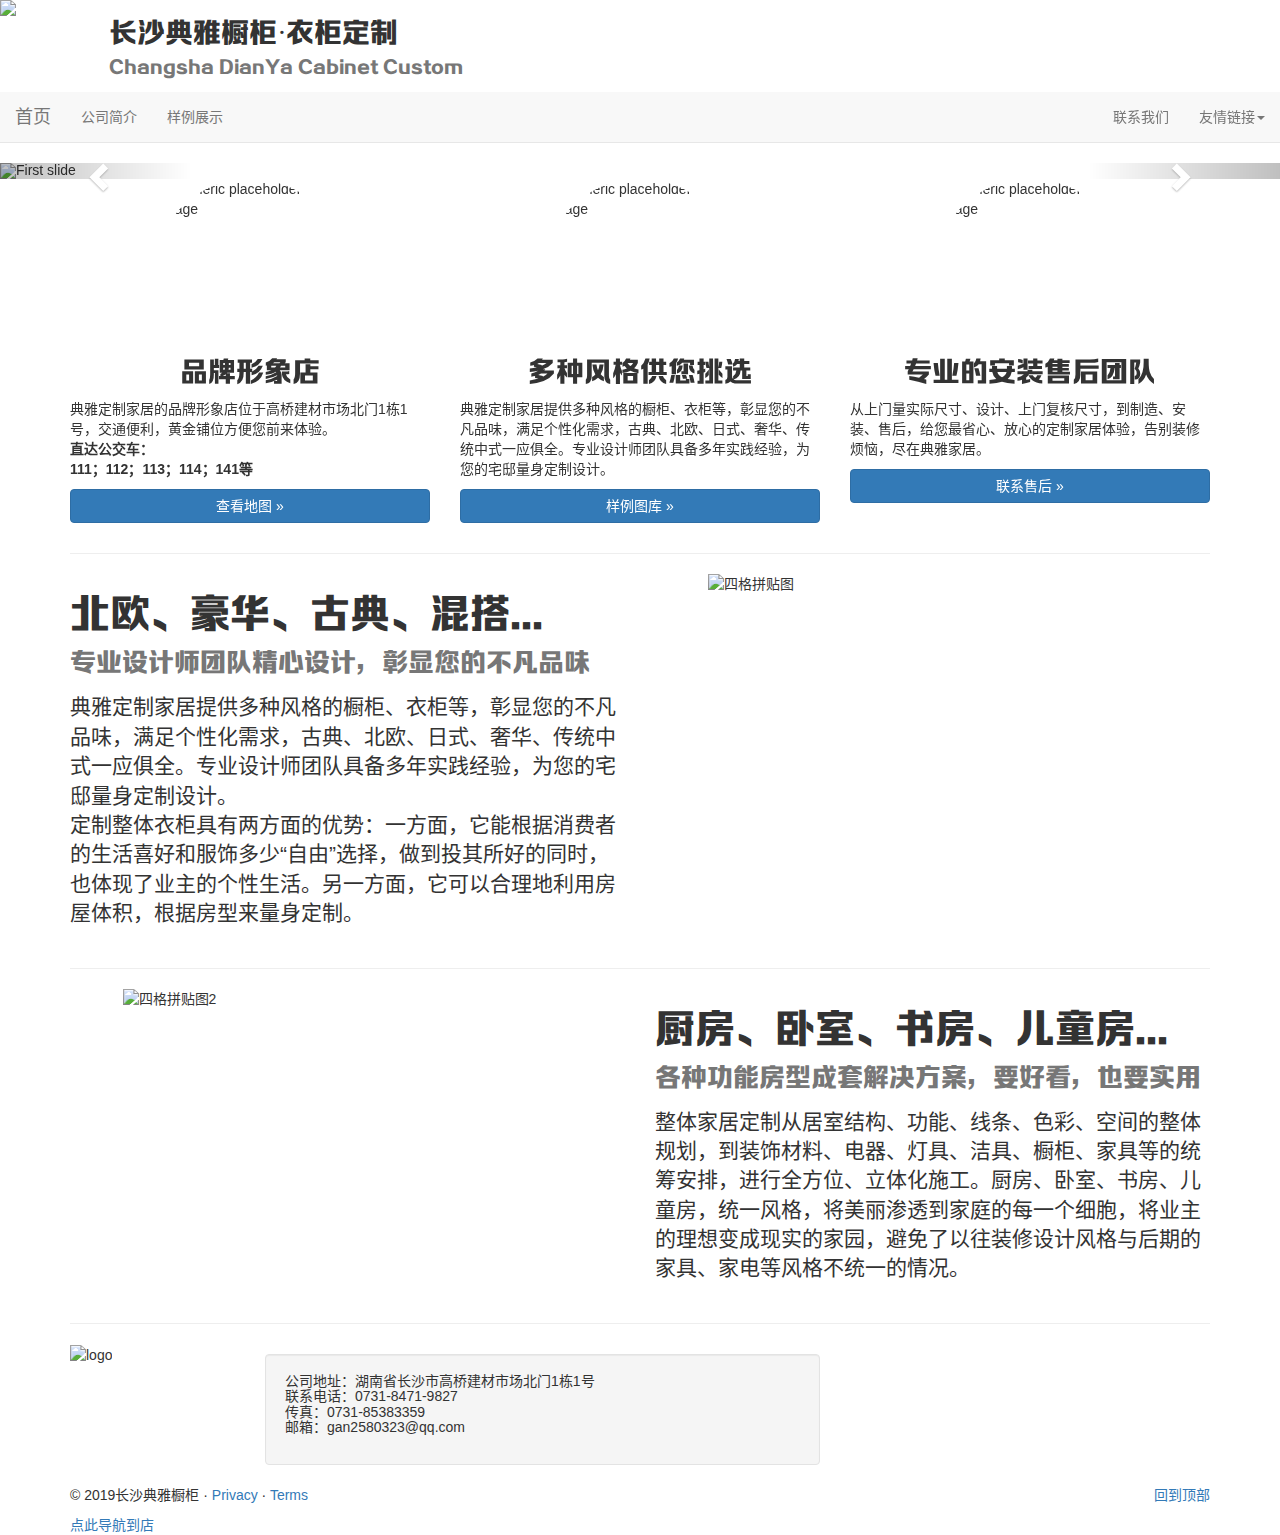
==== index.html @ 87df2e25 "导航地点更新" ====
<!DOCTYPE html>
<html lang="zh-cn">
  <head>
    <meta charset="utf-8">
    <meta http-equiv="X-UA-Compatible" content="IE=edge">
    <meta name="viewport" content="width=device-width, initial-scale=1">
    <!-- The above 3 meta tags *must* come first in the head; any other head content must come *after* these tags -->
    <meta name="description" content="">
    <meta name="author" content="">
    <link rel="icon" href="favicon.png">

    <title>长沙典雅整体家居定制</title>

      <!-- Bootstrap core CSS 
    <link href="../bootstrap.min.css" rel="stylesheet">-->
<link rel="stylesheet" href="https://maxcdn.bootstrapcdn.com/bootstrap/3.3.7/css/bootstrap.min.css">
      
    <!-- IE10 viewport hack for Surface/desktop Windows 8 bug -->
    <link href="ie10-viewport-bug-workaround.css" rel="stylesheet">

    <!-- Just for debugging purposes. Don't actually copy these 2 lines! -->
    <!--[if lt IE 9]><script src="../../assets/js/ie8-responsive-file-warning.js"></script><![endif]-->
    <script src="ie-emulation-modes-warning.js"></script>

    <!-- HTML5 shim and Respond.js for IE8 support of HTML5 elements and media queries -->
    <!--[if lt IE 9]>
      <script src="https://oss.maxcdn.com/html5shiv/3.7.3/html5shiv.min.js"></script>
      <script src="https://oss.maxcdn.com/respond/1.4.2/respond.min.js"></script>
    <![endif]-->

    <!-- Custom styles for this template -->
    <link href="carousel.css" rel="stylesheet">
  </head>
  <style>
      @font-face 
      {
          font-family:FZRUIZHK;
          src: url('FZRuiZHK_0820.TTF');
      }
      .fzruizhk{
    font-size: 28px;
    font-family: FZRUIZHK;
  }
      .fzruizhk-big{
    font-size: 40px;
    font-family: FZRUIZHK;
  }
      .small-english{
    font-size: 20px;
    font-family: calibre;
  }
      .banner-text{
          background: #000;
                opacity: 0.8; /*透明度设置样式*/
             <!--   position: fixed;
                left: 0;
                right: 0;
                top: 0;
                bottom: 0;
                z-index:1;-->
      }
    </style>
<!-- NAVBAR
================================================== -->
  <body>
    
    <div class="row">
            <img src="典雅橱柜.png" class="center-block col-md-1 logo-css-2">
            <h2 class="text-left col-md-7 fzruizhk">长沙典雅橱柜·衣柜定制<br><small>Changsha DianYa Cabinet Custom</small></h2>
            
    </div>
    
    
    
        <nav class="navbar navbar-default navbar-static-top">
          <div class="container-fluid">
            <div class="navbar-header">
              <button type="button" class="navbar-toggle collapsed" data-toggle="collapse" data-target="#navbar" aria-expanded="false" aria-controls="navbar">
                <span class="sr-only">Toggle navigation</span>
                <span class="icon-bar"></span>
                <span class="icon-bar"></span>
                <span class="icon-bar"></span>
              </button>
              <a class="navbar-brand" href="index.html">首页</a>
            </div>
            <div id="navbar" class="navbar-collapse collapse">
              <ul class="nav navbar-nav">
                <li><a href="典雅-公司简介.html">公司简介</a></li>
                <li><a href="典雅-样例展示.html">样例展示</a></li>
              </ul>
              <ul class="nav navbar-nav navbar-right">
                  <li><a href="#footer">联系我们 <span class="sr-only"></span></a></li>
                  <li class="dropdown">
                  <a href="#" class="dropdown-toggle" data-toggle="dropdown" role="button" aria-haspopup="true" aria-expanded="false">友情链接<span class="caret"></span></a>
                  <ul class="dropdown-menu">
                  <li><a href="https://baike.baidu.com/item/%E6%95%B4%E4%BD%93%E5%AE%B6%E5%B1%85" target="_blank">什么是整体家居</a></li>    
                  <li><a href="https://zhuanlan.zhihu.com/p/36686960" target="_blank">整体家居设计有何魅力</a></li>
                  <li><a href="http://home.ifeng.com/news/hangyedongtai/jiaju/detail_2014_07/25/2653256_0.shtml" target="_blank">全屋定制整体家居是大势所趋</a></li>
              </ul>
                  
              </ul>
            </div>
          </div>
        </nav>

     


    <!-- Carousel
    ================================================== -->
    <div id="myCarousel" class="carousel slide" data-ride="carousel">
      <!-- Indicators -->
      <ol class="carousel-indicators">
        <li data-target="#myCarousel" data-slide-to="0" class="active"></li>
        <li data-target="#myCarousel" data-slide-to="1"></li>
        <li data-target="#myCarousel" data-slide-to="2"></li>
      </ol>
      <div class="carousel-inner" role="listbox">
        <div class="item active">
          <img class="first-slide" src="Slide000.jpg" alt="First slide">
          <div class="container">
            <div class="carousel-caption col-md-5  col-sm-10 col-xs-10 center-block">
              <h1 class="banner-text">
                    <span class="fzruizhk">&#8194;精心设计定制&#8194;<br><small>Design Just for You</small></span>
                    </h1>
                    <p>
                        <a class="btn btn-primary" href="典雅-样例展示.html" role="button">查看经典案例</a>
                    </p>
            </div>
          </div>
        </div>
        <div class="item">
          <img class="second-slide" src="Slide001.jpg" alt="Second slide">
          <div class="container">
            <div class="carousel-caption col-md-5 col-sm-10 col-xs-10 center-block">
              <h1 class="banner-text">
                  <span class="fzruizhk">&#12288;多种风格供您挑选&#12288;<br><small>Multiple Style to Choose</small></span>
                </h1>    
              
              <p><a class="btn btn-primary" href="典雅-样例展示.html" role="button">查看风格案例</a></p>
            </div>
          </div>
        </div>
        <div class="item">
          <img class="third-slide" src="Slide002.jpg" alt="Third slide">
          <div class="container">
            <div class="carousel-caption col-md-5  col-sm-10 col-xs-10 center-block">
              <h1 class="banner-text">
                  <span class="fzruizhk">&#12288;安装、售后团队竭诚服务&#12288;<br><small>For Your Service</small></span>
              </h1>
              <p><a class="btn btn-primary" href="#footer" role="button">查看联系方式</a></p>
            </div>
          </div>
        </div>
       
      </div>
      <a class="left carousel-control" href="#myCarousel" role="button" data-slide="prev">
        <span class="glyphicon glyphicon-chevron-left" aria-hidden="true"></span>
        <span class="sr-only">Previous</span>
      </a>
      <a class="right carousel-control" href="#myCarousel" role="button" data-slide="next">
        <span class="glyphicon glyphicon-chevron-right" aria-hidden="true"></span>
        <span class="sr-only">Next</span>
      </a>
    </div><!-- /.carousel -->

    <!-- Marketing messaging and featurettes
    ================================================== -->
    <!-- Wrap the rest of the page in another container to center all the content. -->

    <div class="container marketing">

      <!-- Three columns of text below the carousel -->
      <div class="row">
        <div class="col-md-4 col-sm-6">
          <img class="img-circle center-block" src="Heading00.jpg" alt="Generic placeholder image" width="180" height="160">
          <h2 class="fzruizhk text-center">品牌形象店</h2>
          <p class="indexSameHeight">典雅定制家居的品牌形象店位于高桥建材市场北门1栋1号，交通便利，黄金铺位方便您前来体验。<br>
          <b>直达公交车：<br>111；112；113；114；141等</b></p>
          <p><a class="btn btn-primary center-block" href="https://uri.amap.com/marker?position=113.016101,28.184624&name=长沙典雅定制家居品牌形象店" target="_blank" role="button">查看地图 &raquo;</a></p>
        </div><!-- /.col-lg-4 -->
        <div class="col-md-4 col-sm-6">
          <img class="img-circle center-block" src="Heading11.jpg" alt="Generic placeholder image" width="180" height="160">
          <h2 class="fzruizhk text-center">多种风格供您挑选</h2>
          <p class="indexSameHeight">典雅定制家居提供多种风格的橱柜、衣柜等，彰显您的不凡品味，满足个性化需求，古典、北欧、日式、奢华、传统中式一应俱全。专业设计师团队具备多年实践经验，为您的宅邸量身定制设计。</p>
          <p><a class="btn btn-primary center-block" href="典雅-样例展示.html" role="button">样例图库 &raquo;</a></p>
        </div><!-- /.col-lg-4 -->
        <div class="col-md-4 col-sm-6">
          <img class="img-circle center-block" src="Heading22.jpg" alt="Generic placeholder image" width="180" height="160">
          <h2 class="fzruizhk text-center">专业的安装售后团队</h2>
          <p class="indexSameHeight">从上门量实际尺寸、设计、上门复核尺寸，到制造、安装、售后，给您最省心、放心的定制家居体验，告别装修烦恼，尽在典雅家居。</p>
          <p><a class="btn btn-primary center-block" href="#footer" role="button">联系售后 &raquo;</a></p>
        </div><!-- /.col-lg-4 -->
      </div><!-- /.row -->


      <!-- START THE FEATURETTES -->

      <hr class="featurette-divider">

      <div class="row featurette">
        <div class="col-md-6">
          <h2 class="fzruizhk-big">北欧、豪华、古典、混搭...<br><span class="text-muted small">专业设计师团队精心设计，彰显您的不凡品味</span></h2>
          <p class="lead topTwoLine">典雅定制家居提供多种风格的橱柜、衣柜等，彰显您的不凡品味，满足个性化需求，古典、北欧、日式、奢华、传统中式一应俱全。专业设计师团队具备多年实践经验，为您的宅邸量身定制设计。<br>定制整体衣柜具有两方面的优势：一方面，它能根据消费者的生活喜好和服饰多少“自由”选择，做到投其所好的同时，也体现了业主的个性生活。另一方面，它可以合理地利用房屋体积，根据房型来量身定制。</p>
        </div>
        <div class="col-md-6">
          <img class="img-responsive center-block" src="0.png" alt="四格拼贴图" width="450">
        </div>
      </div>

      <hr class="featurette-divider">

      <div class="row featurette">
        <div class="col-md-6 col-md-push-6">
          <h2 class="fzruizhk-big">厨房、卧室、书房、儿童房...<br><span class="text-muted small">各种功能房型成套解决方案，要好看，也要实用</span></h2>
          <p class="lead topTwoLine">整体家居定制从居室结构、功能、线条、色彩、空间的整体规划，到装饰材料、电器、灯具、洁具、橱柜、家具等的统筹安排，进行全方位、立体化施工。厨房、卧室、书房、儿童房，统一风格，将美丽渗透到家庭的每一个细胞，将业主的理想变成现实的家园，避免了以往装修设计风格与后期的家具、家电等风格不统一的情况。</p>
        </div>
        <div class="col-md-6 col-md-pull-6">
          <img class="featurette-image img-responsive center-block" src="2333.jpg" alt="四格拼贴图2" width="450">
        </div>
      </div>

        
      <hr class="featurette-divider">

      <!-- /END THE FEATURETTES -->
      <div class="row">
        <div class="col-lg-6 col-lg-push-2 col-md-5 col-md-push-2">
        <h5 class="well" >
         <p>
            公司地址：湖南省长沙市高桥建材市场北门1栋1号<br>
            联系电话：0731-8471-9827<br>
            传真：0731-85383359<br>
            邮箱：gan2580323@qq.com<br>
          </p>
            </h5>
        </div>
            
        <div class="col-lg-2 col-lg-pull-6 logo-css col-md-2 col-md-pull-5 col-sm-3 col-xs-3">
          <img src="典雅橱柜.png" alt="logo" height="70%" width="70%">
        </div>
          
    <!-- Amap window=================================== -->
          
        <div id="Amapcontainer" class="center-block col-lg-4 col-md-12 col-sm-9 col-xs-8">
          
        </div>
        
    </div>
     
    
      <!-- FOOTER -->
      <footer id="footer">
          <p class="pull-right"><a href="#">回到顶部</a></p>
          <p>&copy; 2019长沙典雅橱柜 &middot; <a href="http://www.cmie.cn" target="_blank">Privacy</a> &middot; <a href="#">Terms</a></p>
          <a href="amapuri://route/plan/?sname=我的位置&dlat=28.184624&dlon=113.016101&dname=长沙典雅橱柜&dev=0&t=0">点此导航到店</a>
      </footer>

    </div><!-- /.container -->
  

    <!-- Bootstrap core JavaScript
    ================================================== -->
    <!-- Placed at the end of the document so the pages load faster -->
    <script src="https://cdn.bootcss.com/jquery/3.3.1/jquery.min.js"></script>
    <script>window.jQuery || document.write('<script src="jquery.min.js"><\/script>')</script>
    <script src="bootstrap.min.js"></script>
    <!-- Just to make our placeholder images work. Don't actually copy the next line! 
    <script src="../../assets/js/vendor/holder.min.js"></script>                      -->
    <!-- IE10 viewport hack for Surface/desktop Windows 8 bug 
    <script src="../../assets/js/ie10-viewport-bug-workaround.js"></script>           -->

<!-- Amap JavaScript
    ================================================== -->
    <script type="text/javascript" src="https://webapi.amap.com/maps?v=1.4.11&key=8f67bd34b2268a8a60ee0e5636240a97"></script> 
    <script src="carousel.js"></script>
  </body>
</html>
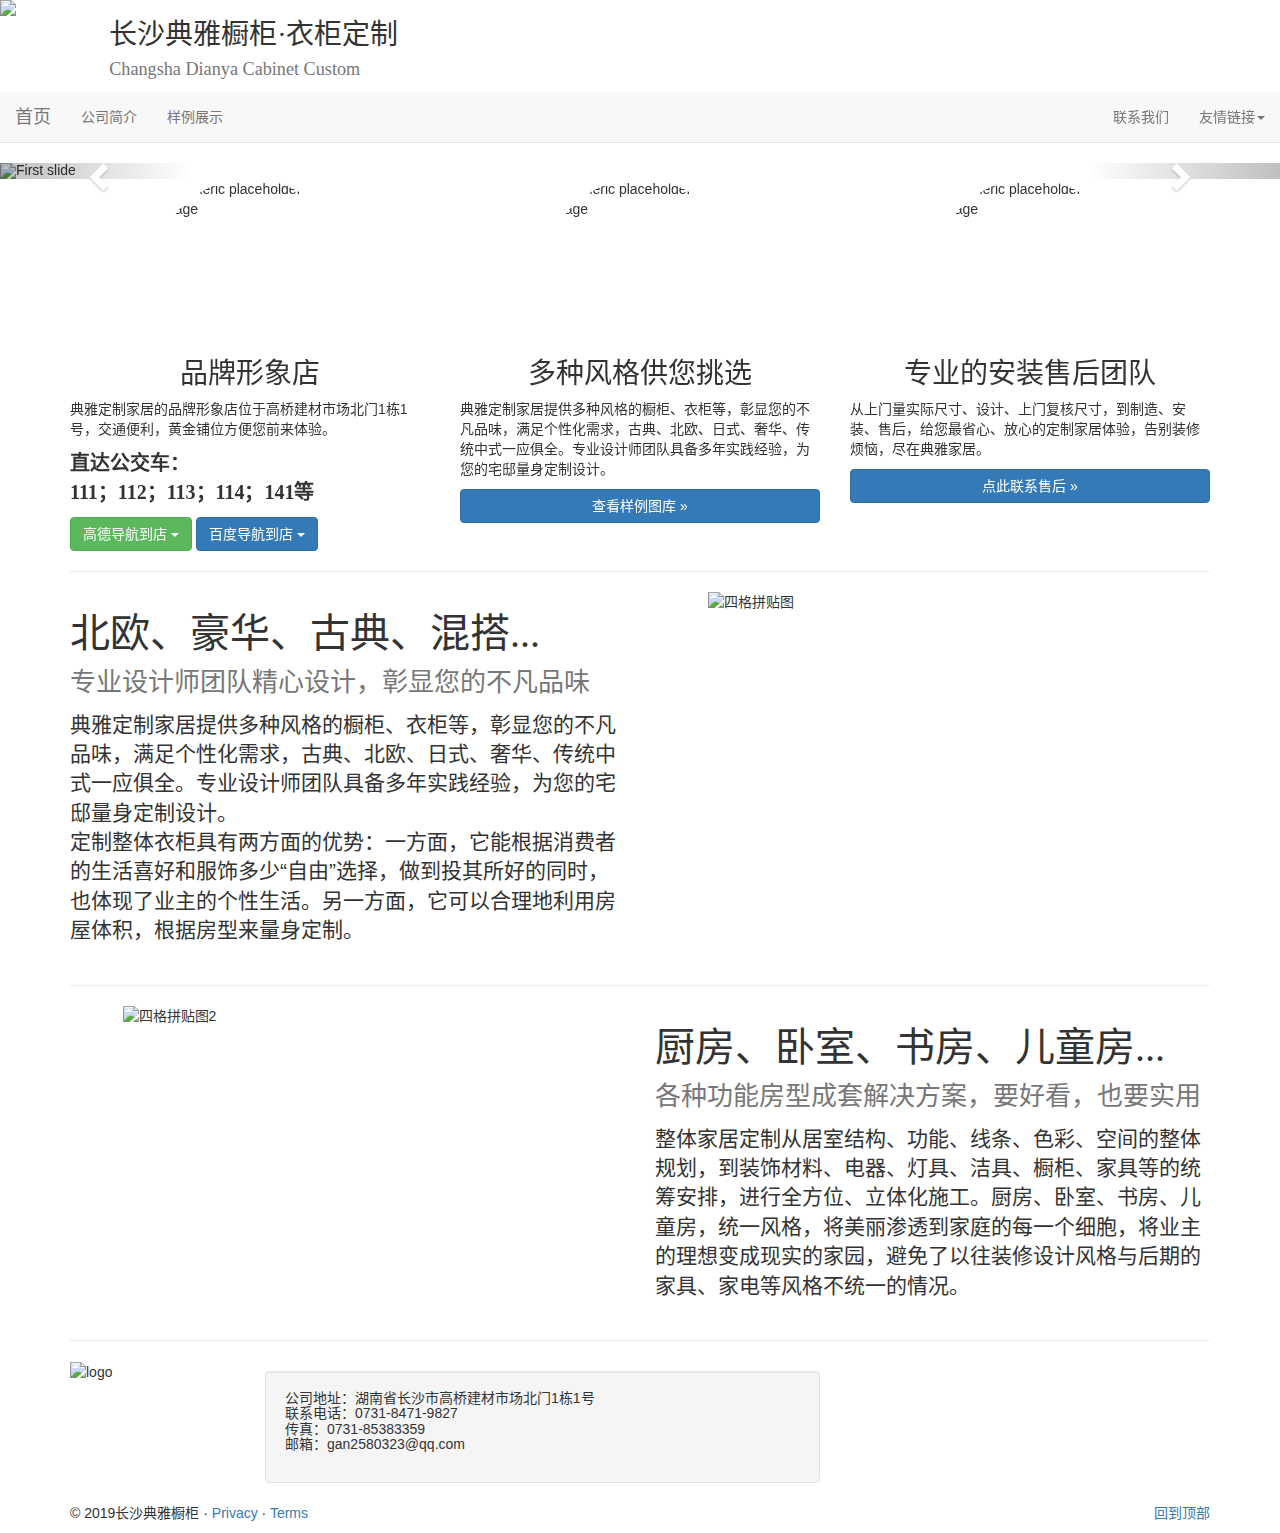
==== commit 1df48220: "百度地图" ====
--- a/index.html
+++ b/index.html
@@ -35,10 +35,14 @@
       @font-face 
       {
           font-family:FZRUIZHK;
-          src: url('FZRuiZHK_0820.TTF');
+          src: url('FZRuiZHK_0821.TTF');
       }
       .fzruizhk{
     font-size: 28px;
+    font-family: FZRUIZHK;
+  }
+       .fzruizhk-p{
+    font-size: 20px;
     font-family: FZRUIZHK;
   }
       .fzruizhk-big{
@@ -66,7 +70,7 @@
     
     <div class="row">
             <img src="典雅橱柜.png" class="center-block col-md-1 logo-css-2">
-            <h2 class="text-left col-md-7 fzruizhk">长沙典雅橱柜·衣柜定制<br><small>Changsha DianYa Cabinet Custom</small></h2>
+            <h2 class="text-left col-md-7 fzruizhk">长沙典雅橱柜·衣柜定制<br><small>Changsha Dianya Cabinet Custom</small></h2>
             
     </div>
     
@@ -175,21 +179,47 @@
         <div class="col-md-4 col-sm-6">
           <img class="img-circle center-block" src="Heading00.jpg" alt="Generic placeholder image" width="180" height="160">
           <h2 class="fzruizhk text-center">品牌形象店</h2>
-          <p class="indexSameHeight">典雅定制家居的品牌形象店位于高桥建材市场北门1栋1号，交通便利，黄金铺位方便您前来体验。<br>
-          <b>直达公交车：<br>111；112；113；114；141等</b></p>
-          <p><a class="btn btn-primary center-block" href="https://uri.amap.com/marker?position=113.016101,28.184624&name=长沙典雅定制家居品牌形象店" target="_blank" role="button">查看地图 &raquo;</a></p>
+          <p class="">典雅定制家居的品牌形象店位于高桥建材市场北门1栋1号，交通便利，黄金铺位方便您前来体验。<br>
+          <p class="fzruizhk-p"><b>直达公交车：<br>111；112；113；114；141等</b></p>
+          <!-- <p><a class="btn btn-primary center-block" href="amapuri://route/plan/?sname=我的位置&dlat=28.184624&dlon=113.016101&dname=长沙典雅橱柜&dev=0&t=0">安卓点此高德导航到店</a></p>
+          <p><a class="btn btn-success center-block" href="iosamap://path?sourceApplication=applicationName&sid=BGVIS1&sname=我的位置&dlat=28.184624&dlon=113.016101&dname=长沙典雅橱柜&dev=0&t=0">苹果系统点此导航到店</a></p>-->
+            <!-- Single button -->
+<div class="btn-group">
+  <button type="button" class="btn btn-success dropdown-toggle center-block" data-toggle="dropdown" aria-haspopup="true" aria-expanded="false">
+    高德导航到店 <span class="caret"></span>
+  </button>
+  <ul class="dropdown-menu">
+    <li><a href="amapuri://route/plan/?sname=我的位置&dlat=28.184624&dlon=113.016101&dname=长沙典雅橱柜&dev=0&t=0">安卓手机</a></li>
+    <li><a href="iosamap://path?sourceApplication=applicationName&sid=BGVIS1&sname=我的位置&dlat=28.184624&dlon=113.016101&dname=长沙典雅橱柜&dev=0&t=0">苹果手机</a></li>
+    <li role="separator" class="divider"></li>
+    <li><a href="#footer">我在电脑浏览</a></li>
+  </ul>
+</div>
+            
+<div class="btn-group">
+  <button type="button" class="btn btn-primary dropdown-toggle center-block" data-toggle="dropdown" aria-haspopup="true" aria-expanded="false">
+    百度导航到店 <span class="caret"></span>
+  </button>
+  <ul class="dropdown-menu">
+    <li><a href="bdapp://map/direction?region=beijing&origin=39.98871,
+116.43234&destination=西直门&coord_type=bd09ll&mode=driving&src=andr.baidu.openAPIdemo">安卓手机</a></li>
+    <li><a href="iosamap://path?sourceApplication=applicationName&sid=BGVIS1&sname=我的位置&dlat=28.184624&dlon=113.016101&dname=长沙典雅橱柜&dev=0&t=0">苹果手机</a></li>
+    <li role="separator" class="divider"></li>
+    <li><a href="http://api.map.baidu.com/direction?origin=latlng:28.184624,113.016101|name:长沙市&destination=latlng:28.184624,113.016101&coord_type=bd09ll&mode=driving&output=html&src=webapp.baidu.openAPIdemo">我在电脑浏览</a></li>
+  </ul>
+</div>
         </div><!-- /.col-lg-4 -->
         <div class="col-md-4 col-sm-6">
           <img class="img-circle center-block" src="Heading11.jpg" alt="Generic placeholder image" width="180" height="160">
           <h2 class="fzruizhk text-center">多种风格供您挑选</h2>
           <p class="indexSameHeight">典雅定制家居提供多种风格的橱柜、衣柜等，彰显您的不凡品味，满足个性化需求，古典、北欧、日式、奢华、传统中式一应俱全。专业设计师团队具备多年实践经验，为您的宅邸量身定制设计。</p>
-          <p><a class="btn btn-primary center-block" href="典雅-样例展示.html" role="button">样例图库 &raquo;</a></p>
+          <p><a class="btn btn-primary center-block" href="典雅-样例展示.html" role="button">查看样例图库 &raquo;</a></p>
         </div><!-- /.col-lg-4 -->
         <div class="col-md-4 col-sm-6">
           <img class="img-circle center-block" src="Heading22.jpg" alt="Generic placeholder image" width="180" height="160">
           <h2 class="fzruizhk text-center">专业的安装售后团队</h2>
           <p class="indexSameHeight">从上门量实际尺寸、设计、上门复核尺寸，到制造、安装、售后，给您最省心、放心的定制家居体验，告别装修烦恼，尽在典雅家居。</p>
-          <p><a class="btn btn-primary center-block" href="#footer" role="button">联系售后 &raquo;</a></p>
+          <p><a class="btn btn-primary center-block" href="#footer" role="button">点此联系售后 &raquo;</a></p>
         </div><!-- /.col-lg-4 -->
       </div><!-- /.row -->
 
@@ -252,8 +282,7 @@
       <!-- FOOTER -->
       <footer id="footer">
           <p class="pull-right"><a href="#">回到顶部</a></p>
-          <p>&copy; 2019长沙典雅橱柜 &middot; <a href="http://www.cmie.cn" target="_blank">Privacy</a> &middot; <a href="#">Terms</a></p>
-          <a href="amapuri://route/plan/?sname=我的位置&dlat=28.184624&dlon=113.016101&dname=长沙典雅橱柜&dev=0&t=0">点此导航到店</a>
+          <p>&copy; 2019长沙典雅橱柜 &middot; <a href="http://www.dianyachugui.com" target="_blank">Privacy</a> &middot; <a href="#">Terms</a></p>
       </footer>
 
     </div><!-- /.container -->
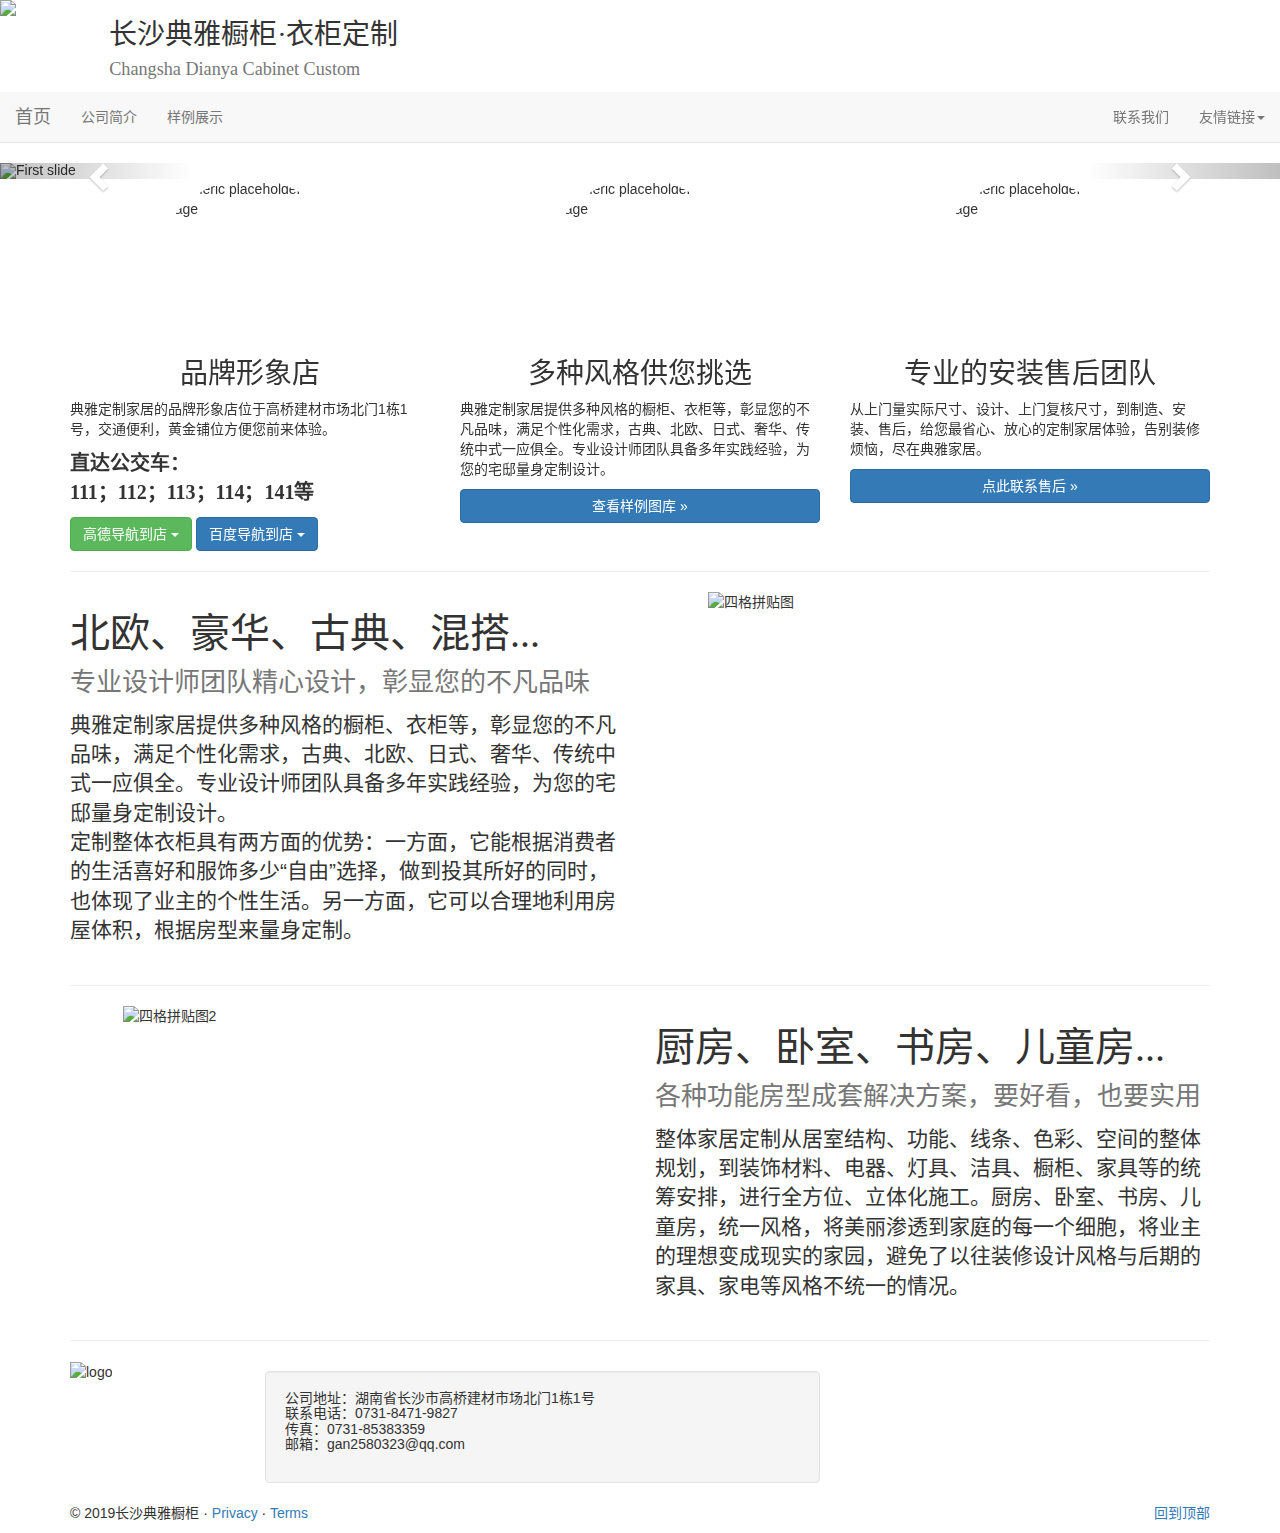
==== commit 653a22a5: "百度地图坐标更新" ====
--- a/index.html
+++ b/index.html
@@ -201,9 +201,10 @@
     百度导航到店 <span class="caret"></span>
   </button>
   <ul class="dropdown-menu">
-    <li><a href="bdapp://map/direction?region=beijing&origin=39.98871,
-116.43234&destination=西直门&coord_type=bd09ll&mode=driving&src=andr.baidu.openAPIdemo">安卓手机</a></li>
-    <li><a href="iosamap://path?sourceApplication=applicationName&sid=BGVIS1&sname=我的位置&dlat=28.184624&dlon=113.016101&dname=长沙典雅橱柜&dev=0&t=0">苹果手机</a></li>
+    <li><a href="bdapp://map/direction?region=changsha&destination=28.184624,
+113.016101&coord_type=gcj02&mode=driving&src=andr.baidu.openAPIdemo">安卓手机</a></li>
+    <li><a href="baidumap://map/direction?origin=changsha&destination=28.184624,
+113.016101&coord_type=gcj02&mode=driving&src=ios.baidu.openAPIdemo">苹果手机</a></li>
     <li role="separator" class="divider"></li>
     <li><a href="http://api.map.baidu.com/direction?origin=latlng:28.184624,113.016101|name:长沙市&destination=latlng:28.184624,113.016101&coord_type=bd09ll&mode=driving&output=html&src=webapp.baidu.openAPIdemo">我在电脑浏览</a></li>
   </ul>
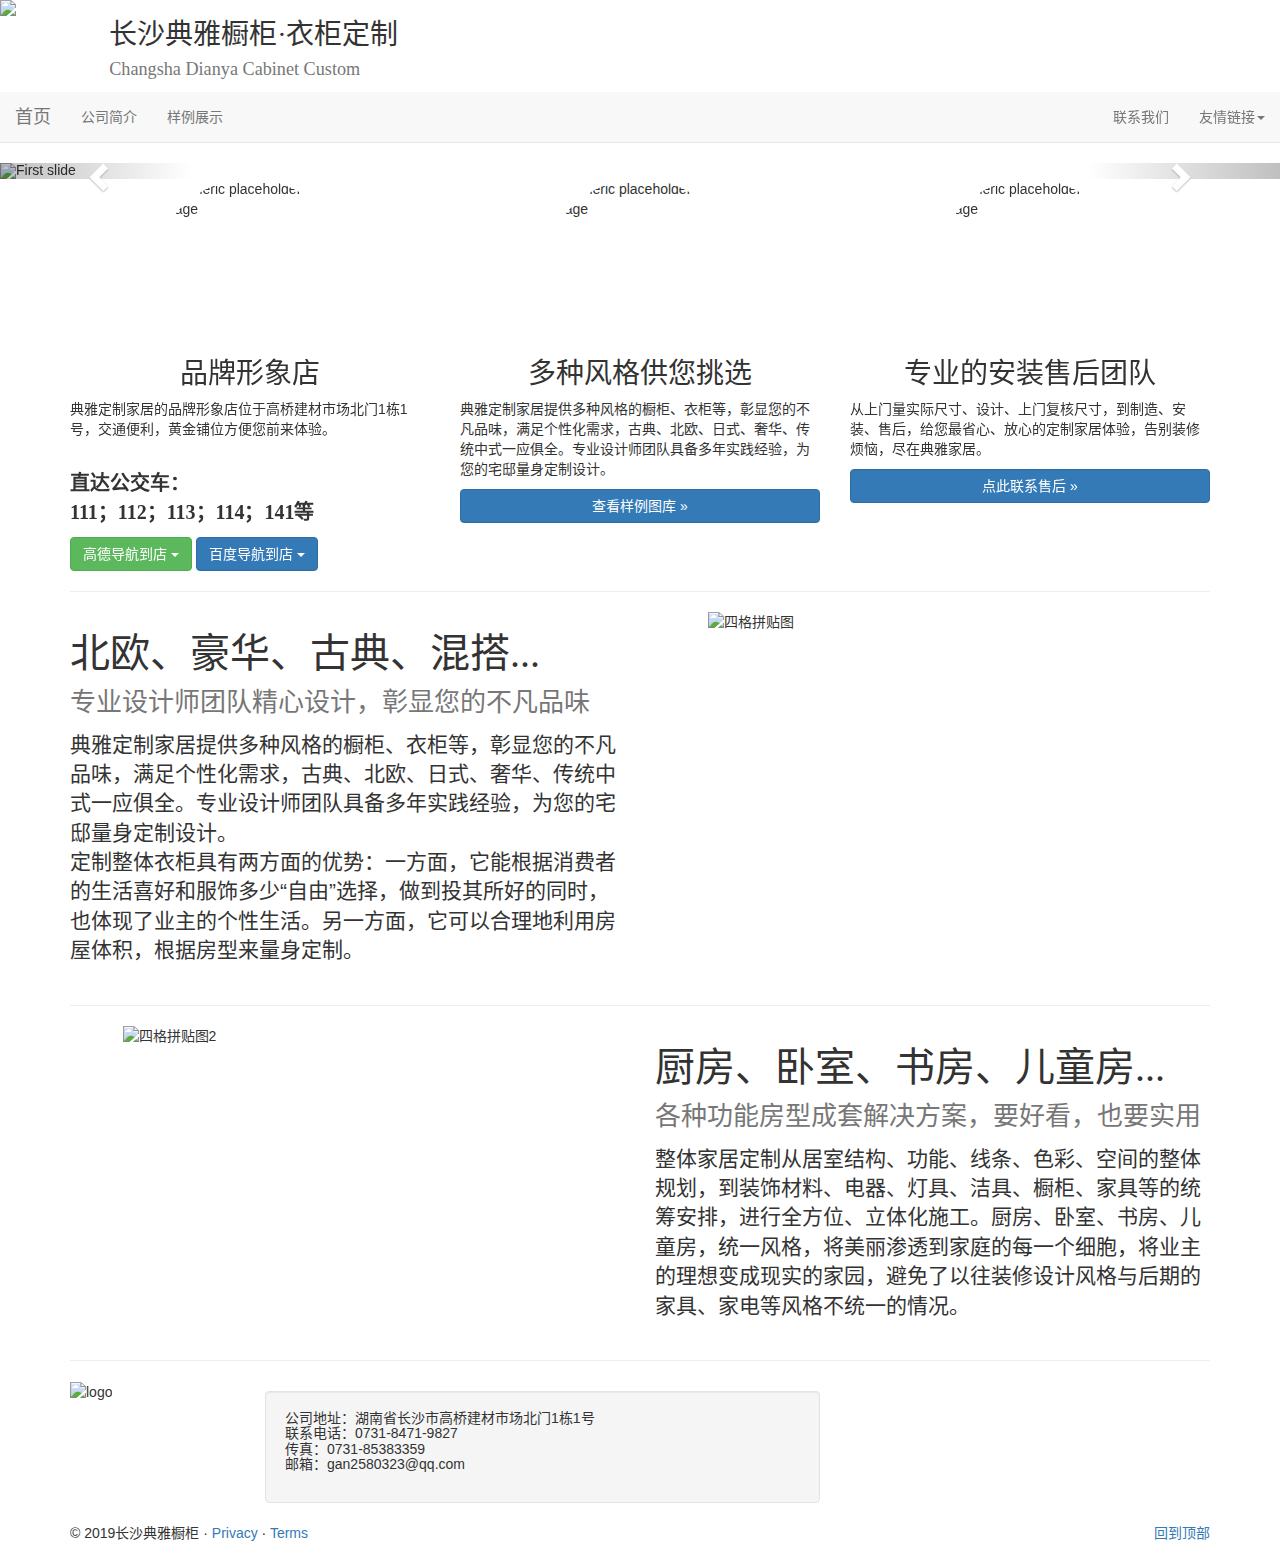
==== commit 5ab4ffbe: "布局优化" ====
--- a/index.html
+++ b/index.html
@@ -179,7 +179,7 @@
         <div class="col-md-4 col-sm-6">
           <img class="img-circle center-block" src="Heading00.jpg" alt="Generic placeholder image" width="180" height="160">
           <h2 class="fzruizhk text-center">品牌形象店</h2>
-          <p class="">典雅定制家居的品牌形象店位于高桥建材市场北门1栋1号，交通便利，黄金铺位方便您前来体验。<br>
+          <p class="">典雅定制家居的品牌形象店位于高桥建材市场北门1栋1号，交通便利，黄金铺位方便您前来体验。<br>&#12288;
           <p class="fzruizhk-p"><b>直达公交车：<br>111；112；113；114；141等</b></p>
           <!-- <p><a class="btn btn-primary center-block" href="amapuri://route/plan/?sname=我的位置&dlat=28.184624&dlon=113.016101&dname=长沙典雅橱柜&dev=0&t=0">安卓点此高德导航到店</a></p>
           <p><a class="btn btn-success center-block" href="iosamap://path?sourceApplication=applicationName&sid=BGVIS1&sname=我的位置&dlat=28.184624&dlon=113.016101&dname=长沙典雅橱柜&dev=0&t=0">苹果系统点此导航到店</a></p>-->
@@ -192,7 +192,7 @@
     <li><a href="amapuri://route/plan/?sname=我的位置&dlat=28.184624&dlon=113.016101&dname=长沙典雅橱柜&dev=0&t=0">安卓手机</a></li>
     <li><a href="iosamap://path?sourceApplication=applicationName&sid=BGVIS1&sname=我的位置&dlat=28.184624&dlon=113.016101&dname=长沙典雅橱柜&dev=0&t=0">苹果手机</a></li>
     <li role="separator" class="divider"></li>
-    <li><a href="#footer">我在电脑浏览</a></li>
+    <li><a href="http://api.map.baidu.com/marker?location=28.184624,113.016101&title=长沙典雅橱柜&coord_type=gcj02&content=高桥建材市场北门1号&output=html&src=webapp.baidu.openAPIdemo" target="_blank">我在电脑上浏览</a></li>
   </ul>
 </div>
             
@@ -206,7 +206,7 @@
     <li><a href="baidumap://map/direction?origin=changsha&destination=28.184624,
 113.016101&coord_type=gcj02&mode=driving&src=ios.baidu.openAPIdemo">苹果手机</a></li>
     <li role="separator" class="divider"></li>
-    <li><a href="http://api.map.baidu.com/direction?origin=latlng:28.184624,113.016101|name:长沙市&destination=latlng:28.184624,113.016101&coord_type=bd09ll&mode=driving&output=html&src=webapp.baidu.openAPIdemo">我在电脑浏览</a></li>
+    <li><a target="_blank" href="http://api.map.baidu.com/marker?location=28.184624,113.016101&title=长沙典雅橱柜&coord_type=gcj02&content=高桥建材市场北门1号&output=html&src=webapp.baidu.openAPIdemo">我在电脑上浏览</a></li>
   </ul>
 </div>
         </div><!-- /.col-lg-4 -->
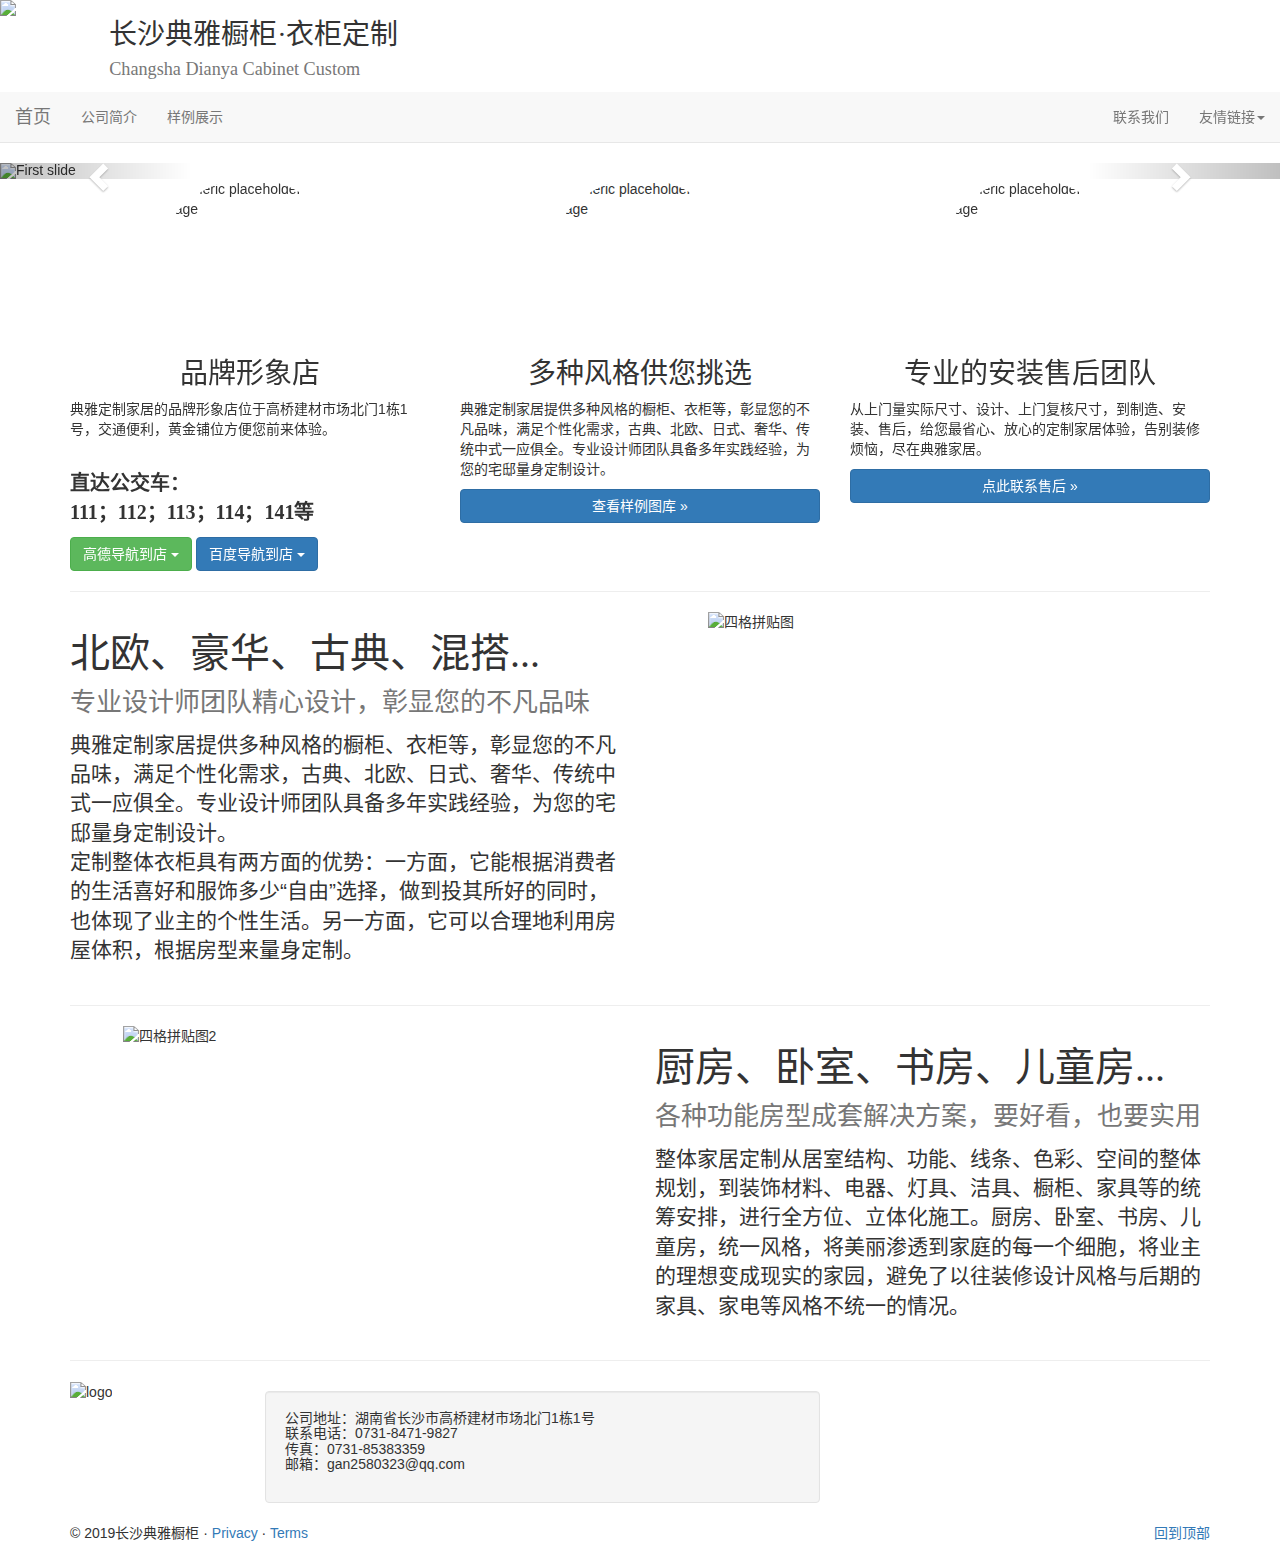
==== commit 9c60df9a: "SEO优化" ====
--- a/index.html
+++ b/index.html
@@ -9,7 +9,7 @@
     <meta name="author" content="">
     <link rel="icon" href="favicon.png">
 
-    <title>长沙典雅整体家居定制</title>
+    <title>长沙典雅整体家居定制|长沙典雅橱柜</title>
 
       <!-- Bootstrap core CSS 
     <link href="../bootstrap.min.css" rel="stylesheet">-->
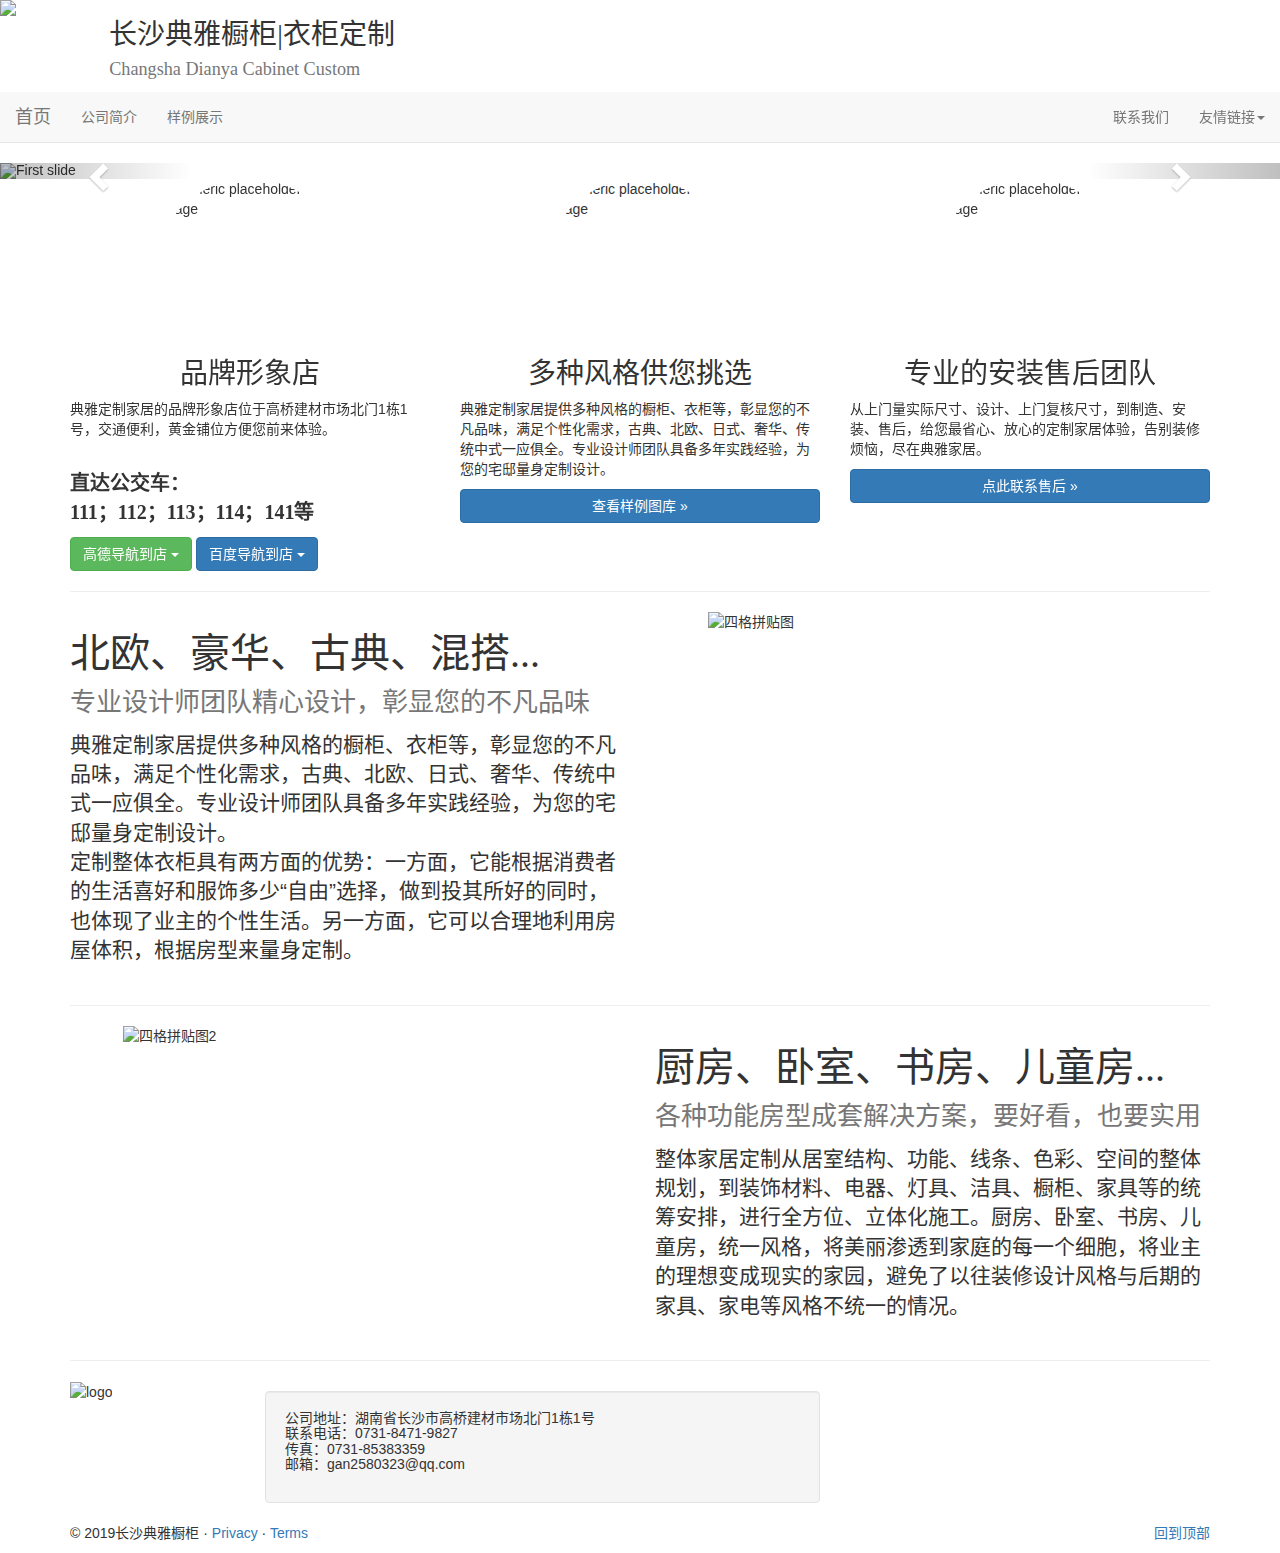
==== commit f32db019: "页眉优化" ====
--- a/index.html
+++ b/index.html
@@ -69,8 +69,8 @@
   <body>
     
     <div class="row">
-            <img src="典雅橱柜.png" class="center-block col-md-1 logo-css-2">
-            <h2 class="text-left col-md-7 fzruizhk">长沙典雅橱柜·衣柜定制<br><small>Changsha Dianya Cabinet Custom</small></h2>
+            <img src="典雅橱柜.png" class="center-block col-md-1 col-xs-1 col-sm-1 logo-css-2">
+            <h2 class="text-left col-md-7 col-xs-9 col-sm-9 fzruizhk">长沙典雅橱柜|衣柜定制<br><small>Changsha Dianya Cabinet Custom</small></h2>
             
     </div>
     
@@ -121,7 +121,7 @@
       </ol>
       <div class="carousel-inner" role="listbox">
         <div class="item active">
-          <img class="first-slide" src="Slide000.jpg" alt="First slide">
+          <img class="first-slide img-responsive" src="Slide000.jpg" alt="First slide">
           <div class="container">
             <div class="carousel-caption col-md-5  col-sm-10 col-xs-10 center-block">
               <h1 class="banner-text">
@@ -134,7 +134,7 @@
           </div>
         </div>
         <div class="item">
-          <img class="second-slide" src="Slide001.jpg" alt="Second slide">
+          <img class="second-slide img-responsive" src="Slide001.jpg" alt="Second slide">
           <div class="container">
             <div class="carousel-caption col-md-5 col-sm-10 col-xs-10 center-block">
               <h1 class="banner-text">
@@ -146,7 +146,7 @@
           </div>
         </div>
         <div class="item">
-          <img class="third-slide" src="Slide002.jpg" alt="Third slide">
+          <img class="third-slide img-responsive" src="Slide002.jpg" alt="Third slide">
           <div class="container">
             <div class="carousel-caption col-md-5  col-sm-10 col-xs-10 center-block">
               <h1 class="banner-text">
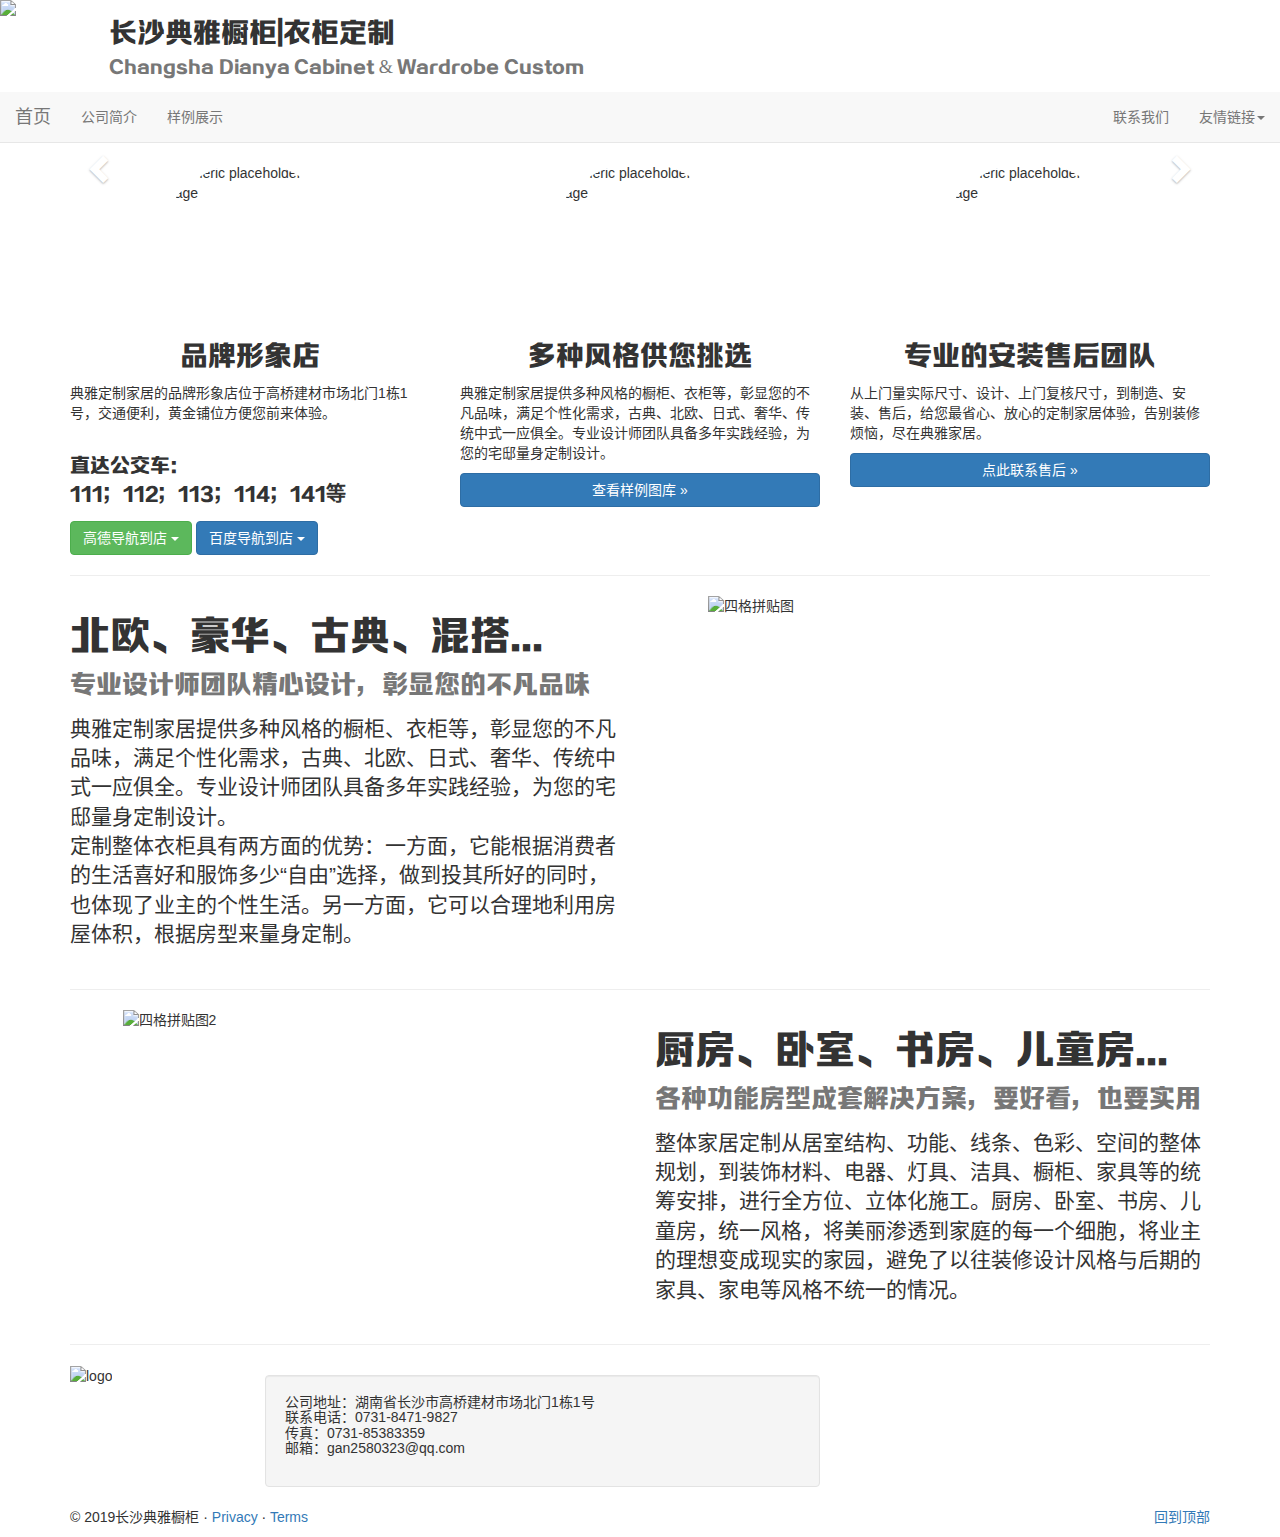
==== commit 6e53004b: "字体更新" ====
--- a/index.html
+++ b/index.html
@@ -35,7 +35,7 @@
       @font-face 
       {
           font-family:FZRUIZHK;
-          src: url('FZRuiZHK_0821.TTF');
+          src: url('FZRuiZHK_0824.TTF');
       }
       .fzruizhk{
     font-size: 28px;
@@ -63,6 +63,11 @@
                 bottom: 0;
                 z-index:1;-->
       }
+ .carousel,.item,.active{height:100%;}
+.carousel-inner{height:100%;}
+.fill-left{width:100%;height:100%;background-position:left;background-size:cover;}
+.fill-center{width:100%;height:100%;background-position:center;background-size:cover;}      
+.fill-right{width:100%;height:100%;background-position:right;background-size:cover;}
     </style>
 <!-- NAVBAR
 ================================================== -->
@@ -70,7 +75,7 @@
     
     <div class="row">
             <img src="典雅橱柜.png" class="center-block col-md-1 col-xs-1 col-sm-1 logo-css-2">
-            <h2 class="text-left col-md-7 col-xs-9 col-sm-9 fzruizhk">长沙典雅橱柜|衣柜定制<br><small>Changsha Dianya Cabinet Custom</small></h2>
+            <h2 class="text-left col-md-7 col-xs-9 col-sm-9 fzruizhk">长沙典雅橱柜|衣柜定制<br><small>Changsha Dianya Cabinet & Wardrobe Custom</small></h2>
             
     </div>
     
@@ -119,11 +124,13 @@
         <li data-target="#myCarousel" data-slide-to="1"></li>
         <li data-target="#myCarousel" data-slide-to="2"></li>
       </ol>
-      <div class="carousel-inner" role="listbox">
+        
+      <div class="carousel-inner" >
+         
         <div class="item active">
-          <img class="first-slide img-responsive" src="Slide000.jpg" alt="First slide">
+          <img class="fill-center" style="background-image:url(Slide000.jpg);">
           <div class="container">
-            <div class="carousel-caption col-md-5  col-sm-10 col-xs-10 center-block">
+            <div class="carousel-caption col-md-7  col-sm-8 col-xs-8">
               <h1 class="banner-text">
                     <span class="fzruizhk">&#8194;精心设计定制&#8194;<br><small>Design Just for You</small></span>
                     </h1>
@@ -134,11 +141,11 @@
           </div>
         </div>
         <div class="item">
-          <img class="second-slide img-responsive" src="Slide001.jpg" alt="Second slide">
+          <img class="fill-right" style="background-image:url(Slide001.jpg);">
           <div class="container">
-            <div class="carousel-caption col-md-5 col-sm-10 col-xs-10 center-block">
+            <div class="carousel-caption col-md-7  col-sm-8 col-xs-8">
               <h1 class="banner-text">
-                  <span class="fzruizhk">&#12288;多种风格供您挑选&#12288;<br><small>Multiple Style to Choose</small></span>
+                  <span class="fzruizhk">&#12288;多种风格任选&#12288;<br><small>Multiple Style to Choose</small></span>
                 </h1>    
               
               <p><a class="btn btn-primary" href="典雅-样例展示.html" role="button">查看风格案例</a></p>
@@ -146,9 +153,9 @@
           </div>
         </div>
         <div class="item">
-          <img class="third-slide img-responsive" src="Slide002.jpg" alt="Third slide">
+         <img class="fill-left" style="background-image:url(Slide002.jpg);">
           <div class="container">
-            <div class="carousel-caption col-md-5  col-sm-10 col-xs-10 center-block">
+            <div class="carousel-caption col-md-7  col-sm-8 col-xs-8">
               <h1 class="banner-text">
                   <span class="fzruizhk">&#12288;安装、售后团队竭诚服务&#12288;<br><small>For Your Service</small></span>
               </h1>
